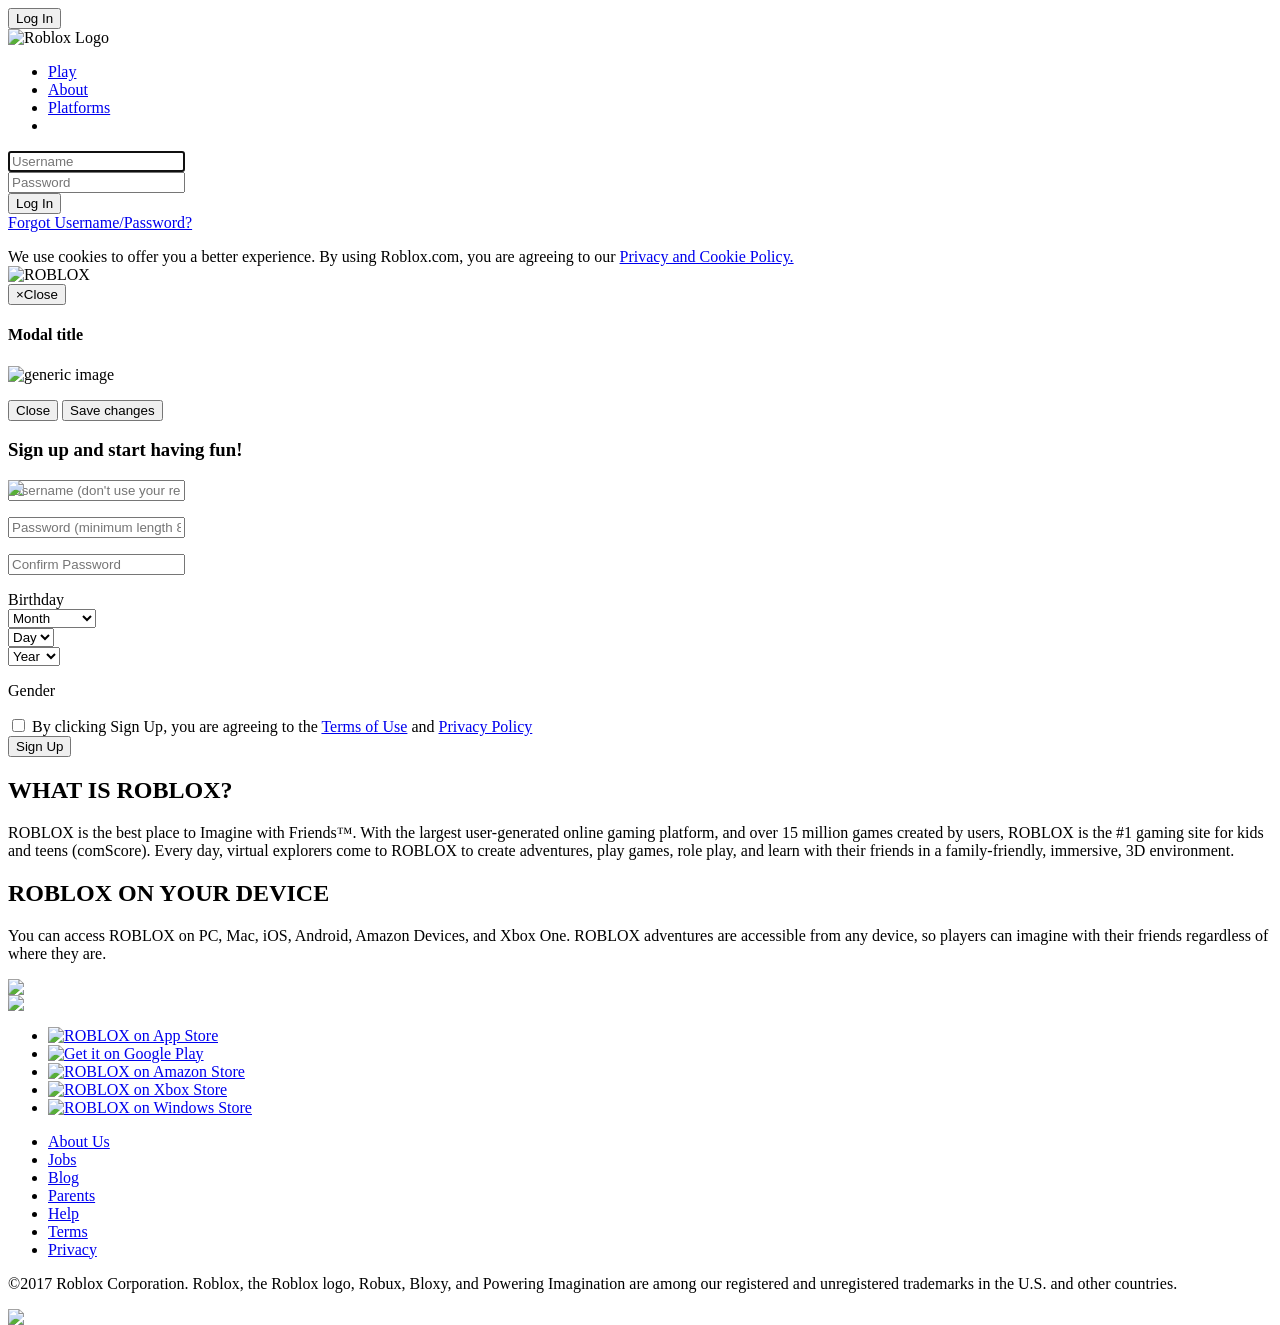
==== index.html @ 27d327cc "Update index.html" ====
<html><!--<![endif]--><head data-machine-id="WEB565"><style type="text/css">@charset "UTF-8";[ng\:cloak],[ng-cloak],[data-ng-cloak],[x-ng-cloak],.ng-cloak,.x-ng-cloak,.ng-hide:not(.ng-hide-animate){display:none !important;}ng\:form{display:block;}.ng-animate-shim{visibility:hidden;}.ng-anchor{position:absolute;}</style>
    <!-- MachineID: WEB565 -->
    <title>Roblox</title>
    <meta http-equiv="X-UA-Compatible" content="IE=edge,requiresActiveX=true">
<meta charset="UTF-8">
<meta name="viewport" content="width=device-width, initial-scale=1">
<meta name="author" content="Roblox Corporation">
<meta name="description" content="Roblox is the world's largest social platform for play. We help power the imaginations of people around the world.">
<meta name="keywords" content="free games, online games, building games, virtual worlds, free mmo, gaming cloud, physics engine">
<meta name="apple-itunes-app" content="app-id=431946152">
<meta name="google-site-verification" content="KjufnQUaDv5nXJogvDMey4G-Kb7ceUVxTdzcMaP9pCY">


<script async="" src="https://sb.scorecardresearch.com/beacon.js"></script><script type="text/javascript" async="" src="https://www.gstatic.com/recaptcha/api2/r20170808164053/recaptcha__en.js"></script><script type="text/javascript" async="" src="https://ssl.google-analytics.com/ga.js"></script><script async="" type="text/javascript" src="https://www.googletagservices.com/tag/js/gpt.js"></script><script type="application/ld+json">
    {
    "@context" : "http://schema.org",
    "@type" : "Organization",
    "name" : "Roblox",
    "url" : "https://www.roblox.com/",
    "logo": "https://images.rbxcdn.com/1870e85fa867567576343eaf76fb841e.png",
    "sameAs" : [
    "https://www.facebook.com/ROBLOX/",
    "https://twitter.com/roblox",
    "https://www.linkedin.com/company/147977",
    "https://www.instagram.com/roblox/",
    "https://www.youtube.com/user/roblox",
    "https://plus.google.com/+roblox",
    "https://www.twitch.tv/roblox"
    ]
    }
</script>    <meta property="og:site_name" content="ROBLOX">
    <meta property="og:title" content="Roblox">
    <meta property="og:type" content="website">
        <meta property="og:url" content="https://www.roblox.com/">
    <meta property="og:description" content="Roblox is the world's largest social platform for play. We help power the imaginations of people around the world.">
            <meta property="og:image" content="https://images.rbxcdn.com/6c27cb9db1779888868bf7d87e6d3709.jpg">
    <meta property="fb:app_id" content="190191627665278">
    <meta name="twitter:card" content="summary_large_image">
    <meta name="twitter:site" content="@ROBLOX">
    <meta name="twitter:title" content="Roblox">
    <meta name="twitter:description" content="Roblox is the world's largest social platform for play. We help power the imaginations of people around the world.">
    <meta name="twitter:creator">
            <meta name="twitter:image1" content="https://images.rbxcdn.com/6c27cb9db1779888868bf7d87e6d3709.jpg">
    <meta name="twitter:app:country" content="US">
    <meta name="twitter:app:name:iphone" content="ROBLOX Mobile">
    <meta name="twitter:app:id:iphone" content="431946152">
    <meta name="twitter:app:url:iphone">
    <meta name="twitter:app:name:ipad" content="ROBLOX Mobile">
    <meta name="twitter:app:id:ipad" content="431946152">
    <meta name="twitter:app:url:ipad">
    <meta name="twitter:app:name:googleplay" content="ROBLOX">
    <meta name="twitter:app:id:googleplay" content="com.roblox.client">
    <meta name="twitter:app:url:googleplay">
    
        <link href="https://images.rbxcdn.com/1387da00c070fd34110985aee87f3155.ico.gzip" rel="icon">
    
    
    <link rel="canonical" href="https://www.roblox.com/">
    
<link rel="stylesheet" href="https://static.rbxcdn.com/css/leanbase___fd89946b82bed626ae6cb7447be0a75f_m.css/fetch">


        
<link rel="stylesheet" href="https://static.rbxcdn.com/css/page___2e7ab0e3d7225c056b26ab715e5c1d32_m.css/fetch">

    <script type="text/javascript" src="//ajax.aspnetcdn.com/ajax/jQuery/jquery-1.11.1.min.js"></script>
<script type="text/javascript">window.jQuery || document.write("<script type='text/javascript' src='/js/jquery/jquery-1.11.1.js'><\/script>")</script>
<script type="text/javascript" src="//ajax.aspnetcdn.com/ajax/jquery.migrate/jquery-migrate-1.2.1.min.js"></script>
<script type="text/javascript">window.jQuery || document.write("<script type='text/javascript' src='/js/jquery/jquery-migrate-1.2.1.js'><\/script>")</script>

    

    
    <script type="text/javascript" src="https://js.rbxcdn.com/bc0dba233015e9c4c6b192aa72228b81.js.gzip"></script>


    
    


    
    <!--[if lt IE 9]>
        <script src="//oss.maxcdn.com/html5shiv/3.7.2/html5shiv.min.js"></script>
        <script src="//oss.maxcdn.com/respond/1.4.2/respond.min.js"></script>
    <![endif]-->
    
    <script type="text/javascript">

        var _gaq = _gaq || [];

                window.GoogleAnalyticsDisableRoblox2 = true;
        _gaq.push(['b._setAccount', 'UA-486632-1']);
        _gaq.push(['b._setCampSourceKey', 'rbx_source']);
        _gaq.push(['b._setCampMediumKey', 'rbx_medium']);
        _gaq.push(['b._setCampContentKey', 'rbx_campaign']);

            _gaq.push(['b._setDomainName', 'roblox.com']);

            _gaq.push(['b._setCustomVar', 1, 'Visitor', 'Anonymous', 2]);
                _gaq.push(['b._setPageGroup', 1, 'RollerCoaster']);
            _gaq.push(['b._trackPageview']);

        _gaq.push(['c._setAccount', 'UA-26810151-2']);
            _gaq.push(['c._setSampleRate', '1']);
                    _gaq.push(['c._setDomainName', 'roblox.com']);
                    _gaq.push(['c._setPageGroup', 1, 'RollerCoaster']);

        (function () {
            var ga = document.createElement('script');
            ga.type = 'text/javascript';
            ga.async = true;
            ga.src = ('https:' == document.location.protocol ? 'https://ssl' : 'http://www') + '.google-analytics.com/ga.js';
            var s = document.getElementsByTagName('script')[0];
            s.parentNode.insertBefore(ga, s);
        })();
    </script>


            <script type="text/javascript">
            if (Roblox && Roblox.EventStream) {
                Roblox.EventStream.Init("//ecsv2.roblox.com/www/e.png",
                    "//ecsv2.roblox.com/www/e.png",
                    "//ecsv2.roblox.com/pe?t=studio",
                    "//ecsv2.roblox.com/pe?t=diagnostic");
            }
        </script>



<script type="text/javascript">
    if (Roblox && Roblox.PageHeartbeatEvent) {
        Roblox.PageHeartbeatEvent.Init([2,8,20,60]);
    }
</script>        <script type="text/javascript">
if (typeof(Roblox) === "undefined") { Roblox = {}; }
Roblox.Endpoints = Roblox.Endpoints || {};
Roblox.Endpoints.Urls = Roblox.Endpoints.Urls || {};
Roblox.Endpoints.Urls['/api/item.ashx'] = 'https://www.roblox.com/api/item.ashx';
Roblox.Endpoints.Urls['/asset/'] = 'https://assetgame.roblox.com/asset/';
Roblox.Endpoints.Urls['/client-status/set'] = 'https://www.roblox.com/client-status/set';
Roblox.Endpoints.Urls['/client-status'] = 'https://www.roblox.com/client-status';
Roblox.Endpoints.Urls['/game/'] = 'https://assetgame.roblox.com/game/';
Roblox.Endpoints.Urls['/game-auth/getauthticket'] = 'https://www.roblox.com/game-auth/getauthticket';
Roblox.Endpoints.Urls['/game/edit.ashx'] = 'https://assetgame.roblox.com/game/edit.ashx';
Roblox.Endpoints.Urls['/game/getauthticket'] = 'https://assetgame.roblox.com/game/getauthticket';
Roblox.Endpoints.Urls['/game/get-hash'] = 'https://assetgame.roblox.com/game/get-hash';
Roblox.Endpoints.Urls['/game/placelauncher.ashx'] = 'https://assetgame.roblox.com/game/placelauncher.ashx';
Roblox.Endpoints.Urls['/game/preloader'] = 'https://assetgame.roblox.com/game/preloader';
Roblox.Endpoints.Urls['/game/report-stats'] = 'https://assetgame.roblox.com/game/report-stats';
Roblox.Endpoints.Urls['/game/report-event'] = 'https://assetgame.roblox.com/game/report-event';
Roblox.Endpoints.Urls['/game/updateprerollcount'] = 'https://assetgame.roblox.com/game/updateprerollcount';
Roblox.Endpoints.Urls['/login/default.aspx'] = 'https://www.roblox.com/login/default.aspx';
Roblox.Endpoints.Urls['/my/avatar'] = 'https://www.roblox.com/my/avatar';
Roblox.Endpoints.Urls['/my/money.aspx'] = 'https://www.roblox.com/my/money.aspx';
Roblox.Endpoints.Urls['/navigation/userdata'] = 'https://www.roblox.com/navigation/userdata';
Roblox.Endpoints.Urls['/chat/chat'] = 'https://www.roblox.com/chat/chat';
Roblox.Endpoints.Urls['/chat/data'] = 'https://www.roblox.com/chat/data';
Roblox.Endpoints.Urls['/presence/users'] = 'https://www.roblox.com/presence/users';
Roblox.Endpoints.Urls['/presence/user'] = 'https://www.roblox.com/presence/user';
Roblox.Endpoints.Urls['/friends/list'] = 'https://www.roblox.com/friends/list';
Roblox.Endpoints.Urls['/navigation/getcount'] = 'https://www.roblox.com/navigation/getCount';
Roblox.Endpoints.Urls['/regex/email'] = 'https://www.roblox.com/regex/email';
Roblox.Endpoints.Urls['/catalog/browse.aspx'] = 'https://www.roblox.com/catalog/browse.aspx';
Roblox.Endpoints.Urls['/catalog/html'] = 'https://search.roblox.com/catalog/html';
Roblox.Endpoints.Urls['/catalog/json'] = 'https://search.roblox.com/catalog/json';
Roblox.Endpoints.Urls['/catalog/contents'] = 'https://search.roblox.com/catalog/contents';
Roblox.Endpoints.Urls['/catalog/lists.aspx'] = 'https://search.roblox.com/catalog/lists.aspx';
Roblox.Endpoints.Urls['/catalog/items'] = 'https://search.roblox.com/catalog/items';
Roblox.Endpoints.Urls['/asset-hash-thumbnail/image'] = 'https://assetgame.roblox.com/asset-hash-thumbnail/image';
Roblox.Endpoints.Urls['/asset-hash-thumbnail/json'] = 'https://assetgame.roblox.com/asset-hash-thumbnail/json';
Roblox.Endpoints.Urls['/asset-thumbnail-3d/json'] = 'https://assetgame.roblox.com/asset-thumbnail-3d/json';
Roblox.Endpoints.Urls['/asset-thumbnail/image'] = 'https://assetgame.roblox.com/asset-thumbnail/image';
Roblox.Endpoints.Urls['/asset-thumbnail/json'] = 'https://assetgame.roblox.com/asset-thumbnail/json';
Roblox.Endpoints.Urls['/asset-thumbnail/url'] = 'https://assetgame.roblox.com/asset-thumbnail/url';
Roblox.Endpoints.Urls['/asset/request-thumbnail-fix'] = 'https://assetgame.roblox.com/asset/request-thumbnail-fix';
Roblox.Endpoints.Urls['/avatar-thumbnail-3d/json'] = 'https://www.roblox.com/avatar-thumbnail-3d/json';
Roblox.Endpoints.Urls['/avatar-thumbnail/image'] = 'https://www.roblox.com/avatar-thumbnail/image';
Roblox.Endpoints.Urls['/avatar-thumbnail/json'] = 'https://www.roblox.com/avatar-thumbnail/json';
Roblox.Endpoints.Urls['/avatar-thumbnails'] = 'https://www.roblox.com/avatar-thumbnails';
Roblox.Endpoints.Urls['/avatar/request-thumbnail-fix'] = 'https://www.roblox.com/avatar/request-thumbnail-fix';
Roblox.Endpoints.Urls['/bust-thumbnail/json'] = 'https://www.roblox.com/bust-thumbnail/json';
Roblox.Endpoints.Urls['/group-thumbnails'] = 'https://www.roblox.com/group-thumbnails';
Roblox.Endpoints.Urls['/groups/getprimarygroupinfo.ashx'] = 'https://www.roblox.com/groups/getprimarygroupinfo.ashx';
Roblox.Endpoints.Urls['/headshot-thumbnail/json'] = 'https://www.roblox.com/headshot-thumbnail/json';
Roblox.Endpoints.Urls['/item-thumbnails'] = 'https://www.roblox.com/item-thumbnails';
Roblox.Endpoints.Urls['/outfit-thumbnail/json'] = 'https://www.roblox.com/outfit-thumbnail/json';
Roblox.Endpoints.Urls['/place-thumbnails'] = 'https://www.roblox.com/place-thumbnails';
Roblox.Endpoints.Urls['/thumbnail/asset/'] = 'https://www.roblox.com/thumbnail/asset/';
Roblox.Endpoints.Urls['/thumbnail/avatar-headshot'] = 'https://www.roblox.com/thumbnail/avatar-headshot';
Roblox.Endpoints.Urls['/thumbnail/avatar-headshots'] = 'https://www.roblox.com/thumbnail/avatar-headshots';
Roblox.Endpoints.Urls['/thumbnail/user-avatar'] = 'https://www.roblox.com/thumbnail/user-avatar';
Roblox.Endpoints.Urls['/thumbnail/resolve-hash'] = 'https://www.roblox.com/thumbnail/resolve-hash';
Roblox.Endpoints.Urls['/thumbnail/place'] = 'https://www.roblox.com/thumbnail/place';
Roblox.Endpoints.Urls['/thumbnail/get-asset-media'] = 'https://www.roblox.com/thumbnail/get-asset-media';
Roblox.Endpoints.Urls['/thumbnail/remove-asset-media'] = 'https://www.roblox.com/thumbnail/remove-asset-media';
Roblox.Endpoints.Urls['/thumbnail/set-asset-media-sort-order'] = 'https://www.roblox.com/thumbnail/set-asset-media-sort-order';
Roblox.Endpoints.Urls['/thumbnail/place-thumbnails'] = 'https://www.roblox.com/thumbnail/place-thumbnails';
Roblox.Endpoints.Urls['/thumbnail/place-thumbnails-partial'] = 'https://www.roblox.com/thumbnail/place-thumbnails-partial';
Roblox.Endpoints.Urls['/thumbnail_holder/g'] = 'https://www.roblox.com/thumbnail_holder/g';
Roblox.Endpoints.Urls['/users/{id}/profile'] = 'https://www.roblox.com/users/{id}/profile';
Roblox.Endpoints.Urls['/service-workers/push-notifications'] = 'https://www.roblox.com/service-workers/push-notifications';
Roblox.Endpoints.Urls['/notification-stream/notification-stream-data'] = 'https://www.roblox.com/notification-stream/notification-stream-data';
Roblox.Endpoints.Urls['/api/friends/acceptfriendrequest'] = 'https://www.roblox.com/api/friends/acceptfriendrequest';
Roblox.Endpoints.Urls['/api/friends/declinefriendrequest'] = 'https://www.roblox.com/api/friends/declinefriendrequest';
Roblox.Endpoints.addCrossDomainOptionsToAllRequests = true;
</script>

    <script type="text/javascript">
if (typeof(Roblox) === "undefined") { Roblox = {}; }
Roblox.Endpoints = Roblox.Endpoints || {};
Roblox.Endpoints.Urls = Roblox.Endpoints.Urls || {};
</script>

    <script>
    Roblox = Roblox || {};
    Roblox.AbuseReportPVMeta = {
        desktopEnabled: false,
        phoneEnabled: false,
        inAppEnabled: false,
        inApp: false
    };
</script>
    
<script src="https://securepubads.g.doubleclick.net/gpt/pubads_impl_142.js" async=""></script></head>
<body id="rbx-body" class="" data-performance-relative-value="0.005" data-internal-page-name="RollerCoaster" data-send-event-percentage="0.01">
<div id="roblox-linkify" data-enabled="true" data-regex="(https?\:\/\/)?(?:www\.)?([a-z0-9\-]{2,}\.)*(((m|de|www|web|api|blog|wiki|help|corp|polls|bloxcon|developer|devforum|forum)\.roblox\.com|robloxlabs\.com)|(www\.shoproblox\.com))((\/[A-Za-z0-9-+&amp;@#\/%?=~_|!:,.;]*)|(\b|\s))" data-regex-flags="gm" data-as-http-regex="((wiki|[^.]help|corp|polls|bloxcon|developer|devforum)\.roblox\.com|robloxlabs\.com)"></div>

<div id="image-retry-data" data-image-retry-max-times="10" data-image-retry-timer="1500" data-ga-logging-percent="10">
</div>
<div id="http-retry-data" data-http-retry-max-timeout="0" data-http-retry-base-timeout="0" data-http-retry-max-times="5">
</div>
        <div id="TosAgreementInfo" data-terms-check-needed="False">
        </div>



<style type="text/css">
    #RollerContainer {
        background-image: url('https://images.rbxcdn.com/e942d5c326e104bddf1d2c8ce3e0e9a7.png');
        background-repeat: no-repeat;
        background-size: cover;
    }
</style>

<div class="navbar navbar-landing navbar-fixed-top" role="navigation">
    <div class="container">
        <div class="row">
            <div class="navbar-header col-md-6">
                <button type="button" class="navbar-toggle" data-toggle="collapse" data-target="#LandingNavbar">
                    Log In
                </button>
                <div class="navbar-brand hidden-xs">
                    <img alt="Roblox Logo" class="robloxLogo" src="https://images.rbxcdn.com/13b5bfbebee2d722a1f0d2af181ac561.png">
                </div>
                <ul id="TopLeftNavLinks" class="nav navbar-nav">
                    <li id="PlayLink" class="pull-left"><a href="#RollerContainer" onclick="return scrollTo(1, '#RollerContainer');">Play</a></li>
                    <li id="AboutLink" class="pull-left"><a href="#WhatsRobloxContainer" onclick="return scrollTo(2, '#WhatsRobloxContainer');">About</a></li>
                    <li id="PlatformLink" class="pull-left"><a href="#RobloxDeviceText" onclick="return scrollTo(3, '#RobloxDeviceText');">Platforms</a></li>
                    <li id="magic-line" style="left: 41px; width: 61px;"></li>
                </ul>
            </div>
            

<div class="collapse navbar-collapse col-sm-6 ng-scope" id="LandingNavbar" ng-modules="roblox.formEvents">
    <form name="loginForm" action="https://www.roblox.com/newlogin" id="LogInForm" class="navbar-form form-inline navbar-right ng-pristine ng-valid" method="post" role="form" rbx-form-context="" context="RollerCoaster" novalidate="">
        <div class="form-group has-error" id="LoginUsernameParent">
            <input id="LoginUsername" type="text" placeholder="Username" class="form-control" name="username" rbx-form-interaction="" autofocus="autofocus">
        </div>
        <div class="form-group has-error" id="LoginPasswordParent">
            <input id="LoginPassword" type="password" placeholder="Password" class="form-control" name="password" rbx-form-interaction="">
        </div>
        <div class="form-group">
            <input type="submit" id="LoginButton" class="form-control" value="Log In" rbx-form-interaction="" name="submitLogin">
        </div>
        <a id="HeaderForgotPassword" class="navbar-link" href="https://www.roblox.com/login/forgotPasswordOrUsername/">Forgot Username/Password?</a>
        <input id="ReturnUrl" name="ReturnUrl" type="hidden" value="" autocomplete="off">
    </form>
</div>
        </div>
    </div>
</div>

<div class="container-fluid">
    <div class="alert-container alert-cookie-notice-container">
        <div class="alert-cookie-notice" data-cookie-notice-timeout="20000">
            We use cookies to offer you a better experience. By using Roblox.com, you are agreeing to our <a href="/info/privacy">Privacy and Cookie Policy.</a>
            <span class="icon-close-white cookie-law-notice-dismiss"></span>
        </div>
    </div>

    <!-- Roller Coaster-->
    <section class="row full-height-section" id="RollerContainer">
        <div class="col-md-12 inner-full-height-section" id="InnerRollerContainer">
            <div id="MainCenterContainer" class="row">
                <div class="col-xs-12 col-md-6">
                    <div id="MainLogo" class="text-right">
                        <div id="LogoAndSlogan" class="text-center">
                            <img id="MainLogoImage" title="ROBLOX" class="center-block img-responsive" src="https://images.rbxcdn.com/002d30eaf7df652d7711f8030066ed9a.svg.gzip">
                            <div class="clearfix"></div>
                        </div>
                    </div>
                </div>

                

<!-- Modal -->
<div id="BootstrapConfirmationModal" data-modal-handle="bootstrap-confirmation" class="modal fade" tabindex="-1" role="dialog" aria-labelledby="myModalLabel" aria-hidden="true">
    <div class="modal-dialog">
        <div class="modal-content">
            <div class="modal-header">
                <button type="button" id="roblox-close-btn" class="close" data-dismiss="modal"><span aria-hidden="true">×</span><span class="sr-only">Close</span></button>
                <h4 class="modal-title">Modal title</h4>
            </div>
            <div class="modal-body">
                <div class="ImageContainer roblox-item-image" data-image-size="small" data-no-overlays="" data-no-click="">
                    <img class="GenericModalImage" alt="generic image">
                </div>
                <p class="modal-body-text"></p>
                <p id="roblox-captcha-error" class="text-center text-danger"></p>
            </div>
            <div class="modal-footer">
                <button type="button" id="roblox-decline-btn" class="btn btn-default" data-dismiss="modal">Close</button>
                <button type="button" id="roblox-confirm-btn" class="btn btn-primary">Save changes</button>
            </div>
        </div><!-- /.modal-content -->
    </div><!-- /.modal-dialog -->
</div>

<script type="text/javascript">
    Roblox = Roblox || {};
    Roblox.Resources = Roblox.Resources || {};

    //<sl:translate>
    Roblox.Resources.GenericConfirmation = {
        yes: "Yes",
        No: "No",
        Confirm: "Confirm",
        Cancel: "Cancel"
    };
    //</sl:translate>
</script>

                <div class="clearfix visible-sm"></div>
                <div class="col-xs-12 col-md-6">
                    <div id="SignUpFormContainer" data-return-url="">
                        
<div data-parent-url="" data-is-from-studio="false" data-is-facebook-button-shown="false">
    <div class="rbx-login-partial-legacy">
            <h3 class="text-center signup-header">Sign up and start having fun!</h3>
    <script src="https://www.google.com/recaptcha/api.js?render=explicit" async="" defer=""></script>


<style type="text/css">
    .male {
        background-image: url('https://images.rbxcdn.com/856241927a2ac609e3033feada3ef9f9.png');
        background-repeat: no-repeat;
    }
    .female {
        background-image: url('https://images.rbxcdn.com/a0afd0556163477e1023c5aa55d1b9f6.png');
        background-repeat: no-repeat;
    }
</style>


<div class="signup-or-log-in new-username-pwd-rule ng-scope" ng-modules="robloxApp, Signup" ng-controller="SignupController" data-metadata-params="{&quot;isEligibleForHideAdsAbTest&quot;:&quot;False&quot;}">
    

    <div class="signup-container ng-scope" ng-controller="SignupController">
        <div class="signup-input-area ng-invalid ng-invalid-validusername ng-dirty ng-valid-parse ng-invalid-password ng-valid-birthday ng-invalid-match" ng-form="" name="signupForm" rbx-form-context="" context="RollerCoaster">
         

<img src="/timg/rbx" style="position: absolute">
<div class="form-group" ng-class="{'has-error' : (badSubmit || signupForm.username.$dirty) &amp;&amp; signupForm.username.$invalid, 'has-success': (signupForm.username.$dirty &amp;&amp; signupForm.username.$valid) }">
    <input id="signup-username" ng-trim="false" ng-change="onChange()" name="username" class="form-control input-field ng-pristine ng-untouched ng-invalid ng-invalid-validusername ng-empty" type="text" tabindex="1" rbx-valid-username="" rbx-form-interaction="" send-input-value="true" rbx-form-validation="" placeholder="Username (don't use your real name)" ng-model="signup.username" ng-disabled="false &amp;&amp; disableFieldBirthdateInvalid()">
    <p id="signup-usernameInputValidation" class="form-control-label input-validation text-error ng-binding" ng-bind="(badSubmit || signupForm.username.$dirty) ? signupForm.username.$validationMessage : ''"></p>
</div>
<div class="form-group" ng-class="{'has-error' : (badSubmit || signupForm.password.$dirty) &amp;&amp; signupForm.password.$invalid, 'has-success': (signupForm.password.$dirty &amp;&amp; signupForm.password.$valid) }">
    <input id="signup-password" ng-trim="false" name="password" class="form-control input-field ng-pristine ng-untouched ng-empty ng-invalid ng-invalid-password" type="password" tabindex="2" rbx-valid-password="" rbx-form-interaction="" rbx-form-validation="" rbx-form-validation-redact-input="" placeholder="Password (minimum length 8)" ng-model="signup.password" ng-disabled="false &amp;&amp; disableFieldBirthdateInvalid()">
    <p id="signup-passwordInputValidation" class="form-control-label input-validation text-error ng-binding" ng-bind="(badSubmit || signupForm.password.$dirty) ? signupForm.password.$validationMessage : ''"></p>
</div>
<div class="form-group" ng-class="{'has-error' : (badSubmit || signupForm.passwordConfirm.$dirty) &amp;&amp; signupForm.passwordConfirm.$invalid, 'has-success': (signupForm.passwordConfirm.$dirty &amp;&amp; signupForm.passwordConfirm.$valid) }">
    <input id="signup-password-confirm" ng-trim="false" name="passwordConfirm" class="form-control input-field ng-pristine ng-untouched ng-isolate-scope ng-empty ng-invalid ng-invalid-match" match="signup.password" rbx-valid-password-confirm="" rbx-form-interaction="" rbx-form-validation="" rbx-form-validation-redact-input="" type="password" tabindex="3" placeholder="Confirm Password" ng-model="signup.passwordConfirm" ng-disabled="false &amp;&amp; disableFieldBirthdateInvalid()">
    <p id="signup-passwordConfirmInputValidation" class="form-control-label input-validation text-error ng-binding" ng-bind="(badSubmit || signupForm.passwordConfirm.$dirty) ? signupForm.passwordConfirm.$validationMessage : ''"></p>
</div>
    <div class="birthday-container">
        <div class="form-group" ng-class="{'has-error' : isBirthdayInvalid(), 
                                                    'has-success' : isBirthdayFormDirty()
                                                                    &amp;&amp; !isBirthdayInvalid() }">
            <div class="form-control fake-input-lg">
                <label class="birthday-label">Birthday</label>
                <div class="rbx-select-group month">
                    <select class="input-field rbx-select ng-untouched ng-valid ng-empty ng-dirty ng-valid-parse ng-valid-birthday" id="MonthDropdown" tabindex="4" rbx-valid-birthday="" rbx-form-interaction="" rbx-form-validation="" name="birthdayMonth" ng-model="signup.birthdayMonth">
                        <option value="" disabled="" selected="selected">Month</option>
                        <option value="Jan">January</option>
                        <option value="Feb">February</option>
                        <option value="Mar">March</option>
                        <option value="Apr">April</option>
                        <option value="May">May</option>
                        <option value="Jun">June</option>
                        <option value="Jul">July</option>
                        <option value="Aug">August</option>
                        <option value="Sep">September</option>
                        <option value="Oct">October</option>
                        <option value="Nov">November</option>
                        <option value="Dec">December</option>
                    </select>
                </div>
                <div class="rbx-select-group day">
                    <select class="input-field rbx-select ng-untouched ng-valid ng-empty ng-dirty ng-valid-parse ng-valid-birthday" id="DayDropdown" tabindex="5" rbx-valid-birthday="" rbx-form-interaction="" rbx-form-validation="" name="birthdayDay" ng-model="signup.birthdayDay">
                        <option value="" disabled="" selected="selected">Day</option>
                            <option value="1">



                                    01
                                </option>
                            <option value="2">



                                    02
                                </option>
                            <option value="3">



                                    03
                                </option>
                            <option value="4">



                                    04
                                </option>
                            <option value="5">



                                    05
                                </option>
                            <option value="6">



                                    06
                                </option>
                            <option value="7">



                                    07
                                </option>
                            <option value="8">



                                    08
                                </option>
                            <option value="9">



                                    09
                                </option>
                            <option value="10">



                                    10
                                </option>
                            <option value="11">



                                    11
                                </option>
                            <option value="12">



                                    12
                                </option>
                            <option value="13">



                                    13
                                </option>
                            <option value="14">



                                    14
                                </option>
                            <option value="15">



                                    15
                                </option>
                            <option value="16">



                                    16
                                </option>
                            <option value="17">



                                    17
                                </option>
                            <option value="18">



                                    18
                                </option>
                            <option value="19">



                                    19
                                </option>
                            <option value="20">



                                    20
                                </option>
                            <option value="21">



                                    21
                                </option>
                            <option value="22">



                                    22
                                </option>
                            <option value="23">



                                    23
                                </option>
                            <option value="24">



                                    24
                                </option>
                            <option value="25">



                                    25
                                </option>
                            <option value="26">



                                    26
                                </option>
                            <option value="27">



                                    27
                                </option>
                            <option value="28">



                                    28
                                </option>
                            <option value="29">



                                    29
                                </option>
                            <!-- ngIf: isValidBirthday(30,true) -->
                            <!-- ngIf: isValidBirthday(31,true) -->
                        </select>
                    </div>
                    <div class="rbx-select-group year">
                        <select class="input-field rbx-select ng-untouched ng-valid ng-empty ng-dirty ng-valid-parse ng-valid-birthday" id="YearDropdown" rbx-valid-birthday="" rbx-form-interaction="" rbx-form-validation="" tabindex="6" name="birthdayYear" ng-model="signup.birthdayYear">
                            <option value="" disabled="" selected="selected">Year</option>
                                <option value="2017">2017</option>
                                <option value="2016">2016</option>
                                <option value="2015">2015</option>
                                <option value="2014">2014</option>
                                <option value="2013">2013</option>
                                <option value="2012">2012</option>
                                <option value="2011">2011</option>
                                <option value="2010">2010</option>
                                <option value="2009">2009</option>
                                <option value="2008">2008</option>
                                <option value="2007">2007</option>
                                <option value="2006">2006</option>
                                <option value="2005">2005</option>
                                <option value="2004">2004</option>
                                <option value="2003">2003</option>
                                <option value="2002">2002</option>
                                <option value="2001">2001</option>
                                <option value="2000">2000</option>
                                <option value="1999">1999</option>
                                <option value="1998">1998</option>
                                <option value="1997">1997</option>
                                <option value="1996">1996</option>
                                <option value="1995">1995</option>
                                <option value="1994">1994</option>
                                <option value="1993">1993</option>
                                <option value="1992">1992</option>
                                <option value="1991">1991</option>
                                <option value="1990">1990</option>
                                <option value="1989">1989</option>
                                <option value="1988">1988</option>
                                <option value="1987">1987</option>
                                <option value="1986">1986</option>
                                <option value="1985">1985</option>
                                <option value="1984">1984</option>
                                <option value="1983">1983</option>
                                <option value="1982">1982</option>
                                <option value="1981">1981</option>
                                <option value="1980">1980</option>
                                <option value="1979">1979</option>
                                <option value="1978">1978</option>
                                <option value="1977">1977</option>
                                <option value="1976">1976</option>
                                <option value="1975">1975</option>
                                <option value="1974">1974</option>
                                <option value="1973">1973</option>
                                <option value="1972">1972</option>
                                <option value="1971">1971</option>
                                <option value="1970">1970</option>
                                <option value="1969">1969</option>
                                <option value="1968">1968</option>
                                <option value="1967">1967</option>
                                <option value="1966">1966</option>
                                <option value="1965">1965</option>
                                <option value="1964">1964</option>
                                <option value="1963">1963</option>
                                <option value="1962">1962</option>
                                <option value="1961">1961</option>
                                <option value="1960">1960</option>
                                <option value="1959">1959</option>
                                <option value="1958">1958</option>
                                <option value="1957">1957</option>
                                <option value="1956">1956</option>
                                <option value="1955">1955</option>
                                <option value="1954">1954</option>
                                <option value="1953">1953</option>
                                <option value="1952">1952</option>
                                <option value="1951">1951</option>
                                <option value="1950">1950</option>
                                <option value="1949">1949</option>
                                <option value="1948">1948</option>
                                <option value="1947">1947</option>
                                <option value="1946">1946</option>
                                <option value="1945">1945</option>
                                <option value="1944">1944</option>
                                <option value="1943">1943</option>
                                <option value="1942">1942</option>
                                <option value="1941">1941</option>
                                <option value="1940">1940</option>
                                <option value="1939">1939</option>
                                <option value="1938">1938</option>
                                <option value="1937">1937</option>
                                <option value="1936">1936</option>
                                <option value="1935">1935</option>
                                <option value="1934">1934</option>
                                <option value="1933">1933</option>
                                <option value="1932">1932</option>
                                <option value="1931">1931</option>
                                <option value="1930">1930</option>
                                <option value="1929">1929</option>
                                <option value="1928">1928</option>
                                <option value="1927">1927</option>
                                <option value="1926">1926</option>
                                <option value="1925">1925</option>
                                <option value="1924">1924</option>
                                <option value="1923">1923</option>
                                <option value="1922">1922</option>
                                <option value="1921">1921</option>
                                <option value="1920">1920</option>
                                <option value="1919">1919</option>
                                <option value="1918">1918</option>
                        </select>
                    </div>
                </div>
                <p id="signup-BirthdayInputValidation" class="form-control-label input-validation text-error ng-binding" ng-bind="isBirthdayInvalid() ? 'Invalid birthday' : ''"></p>
            </div>

    </div>
<div class="gender-container">
    <div class="form-group" ng-class="{'has-error' : (badSubmit &amp;&amp; !(signup.gender == 2 || signup.gender == 3)), 'has-success': signup.gender == 2 || signup.gender == 3 }">
        <div class="form-control fake-input-lg" ng-disabled="false &amp;&amp; disableFieldBirthdateInvalid()">
            <label>Gender</label>
            <div id="FemaleButton" class="gender-circle" tabindex="7" rbx-form-interaction="" name="genderFemale" ng-class="{ 'selected-gender': signup.gender == 3 }" ng-click="setGender($event, 3, false)" ng-keypress="setGender($event, 3, false)">
                <div class="cover-sprite gender female"></div>
            </div>
            <div id="MaleButton" class="gender-circle" tabindex="8" rbx-form-interaction="" name="genderMale" ng-class="{ 'selected-gender': signup.gender == 2 }" ng-click="setGender($event, 2, false)" ng-keypress="setGender($event, 2, false)">
                <div class="cover-sprite gender male"></div>
            </div>
        </div>
        <p id="signup-GenderInputValidation" class="form-control-label input-validation text-error ng-binding" ng-bind="(badSubmit &amp;&amp; !(signup.gender == 2 || signup.gender == 3)) ? 'Gender is required' : ''"></p>
    </div>
</div>
<div class="legal-text-container">
    <div class="checkbox">
        <input id="agreeTermsPrivacy" tabindex="9" ng-model="signup.agreeTermsPrivacy" type="checkbox" ng-disabled="false &amp;&amp; disableFieldBirthdateInvalid()" class="ng-pristine ng-untouched ng-valid ng-empty">
        <label for="agreeTermsPrivacy" id="agreeTermsPrivacyLabel"> By clicking <span class="font-bold">Sign Up</span>, you are agreeing to the <a href="https://www.roblox.com/info/terms" target="_blank">Terms of Use</a> and <a href="https://www.roblox.com/info/privacy" target="_blank">Privacy Policy</a></label>
    </div>
</div>
<p id="signup-agreeTermsPrivacyInputValidation" class="form-control-label input-validation text-error agree-terms-error ng-binding ng-hide" ng-show="badSubmit &amp;&amp; !signup.agreeTermsPrivacy" ng-bind="(badSubmit &amp;&amp; !signup.agreeTermsPrivacy) ? 'Please agree to our Terms of Use and Privacy Policy' : ''"></p>
            
            
            <div captcha="" captcha-model="captchaSetting" captcha-type="captchaSetting.captchaType" on-captcha-success="captchaSetting.successCb" on-captcha-error="captchaSetting.errorCb" on-captcha-response="captchaSetting.responseCb"><div id="captcha-container" ng-show="captchaElem.isVisible" class="ng-hide"></div></div>

            <button id="signup-button" type="button" tabindex="10" class="btn-primary-md signup-submit-button" rbx-form-interaction="" name="signupSubmit" ng-disabled="isSubmitting" ng-show="isSectionShown" data-signup-api-url="https://api.roblox.com/signup/v1" ng-click="submitSignup()" ng-keypress="submitSignup()">Sign Up
            </button>
            <noscript>
                &lt;div class="text-danger"&gt;
                    &lt;strong&gt;JavaScript is required to submit this form.&lt;/strong&gt;
                &lt;/div&gt;
            </noscript>
            <div id="GeneralErrorText" class="input-validation-large alert-warning font-bold ng-binding ng-hide" ng-show="signupForm.$generalError" ng-bind="signupForm.$generalErrorText" ng-click="signupForm.$generalError=false"></div>
        </div>
    </div>
</div>

<script type="text/javascript">
    var Roblox = Roblox || {};
    $(function () {
        var captcha = Roblox.Captcha;
        //set captcha values
        captcha.setInvisibleMode("true" == "true" ? true : false);
        captcha.setSiteKey("6LcpwSQUAAAAAPN5nICO6tHekrkrSIYvsl9jAPW4");
        var types = ["Signup"];
        captcha.setMultipleEndpoints(types, "https://api.roblox.com/captcha/validate/signup");
    });
</script>
    </div>
</div>

                    </div>
                </div>
            </div>

        </div>

    </section>

    <!-- What is Roblox -->
    <section class="row full-height-section" id="WhatsRobloxContainer">

        <div class="col-md-12 inner-full-height-section">

            <div class="row whats-roblox-container" id="InnerWhatsRobloxContainer1">
                <div id="WhatIsRobloxTextBg" class="col-sm-5 col-sm-offset-6 col-xs-8 col-xs-offset-2">
                    <h1 class="text-center">WHAT IS ROBLOX?</h1>
                        <p class="lead text-justify">
                            ROBLOX is the best place to Imagine with Friends™. With the largest user-generated online gaming platform, and over 15 million games created by users, ROBLOX is the #1 gaming site for kids and teens (comScore). Every day, virtual explorers come to ROBLOX to create adventures, play games, role play, and learn with their friends in a family-friendly, immersive, 3D environment.
                        </p>
                </div>
            </div>

            <div class="row" id="InnerWhatsRobloxContainer2">
                <div id="GameImage1" class="col-sm-4 col-xs-12 game-image game-image-1"></div>
                <div id="GameImage2" class="hidden-xs col-sm-4 game-image game-image-2"></div>
                <div id="GameImage3" class="col-sm-4 hidden-xs game-image game-image-3"></div>
            </div>

        </div>
    </section>
    <div class="clearfix"></div>

    <!-- Roblox on your device -->
    <section id="DeviceSection">
        <div class="row" id="RobloxDeviceText">
            <div class="col-md-6 col-md-offset-3 text-center">
                <h2>ROBLOX ON YOUR DEVICE</h2>
                    <p class="lead center-block">
                        You can access ROBLOX on PC, Mac, iOS, Android, Amazon Devices, and Xbox One. ROBLOX adventures are accessible from any device, so players can imagine with their friends regardless of where they are.
                    </p>
            </div>
        </div>

        <div class="row" id="DeviceImageContainer">
            <div class="col-md-12">
                <div class="row text-center">
                    <div class="hidden-lg devices-container-small">
                        <div class="devices-img devices-img-small">
                            <img id="ComputerImgSmall" class="center-block img-responsive ComputerImg src-replaced" data-delaysrc="https://images.rbxcdn.com/004c8042d0d59f40b4779c16636da58b.png" src="https://images.rbxcdn.com/004c8042d0d59f40b4779c16636da58b.png">
                        </div>
                    </div>
                    <div class="visible-lg-block devices-container-large">
                        <div class="devices-img devices-img-large">
                            <img class="center-block img-responsive ComputerImg src-replaced" data-delaysrc="https://images.rbxcdn.com/c289947cbd1e64dd74edf06d49521778.png" src="https://images.rbxcdn.com/c289947cbd1e64dd74edf06d49521778.png">
                        </div>
                    </div>
                </div>
            </div>
        </div>
        <ul id="AppStoreContainer" class="row text-center app-store-container row-five">
            <li>
                <a href="https://itunes.apple.com/us/app/roblox-mobile/id431946152" target="_blank" class="app-store-link-apple">
                    <img class="app-store-logo src-replaced" data-delaysrc="https://images.rbxcdn.com/9819a104fc46fb90d183387ba81065a0.png" title="ROBLOX on App Store" src="https://images.rbxcdn.com/9819a104fc46fb90d183387ba81065a0.png">
                </a>
            </li>
            <li>
                <a href="https://play.google.com/store/apps/details?id=com.roblox.client&amp;hl=en&amp;utm_source=global_co&amp;utm_medium=prtnr&amp;utm_content=Mar2515&amp;utm_campaign=PartBadge&amp;pcampaignid=MKT-Other-global-all-co-prtnr-py-PartBadge-Mar2515-1" target="_blank" class="app-store-link-android">
                    <img class="app-store-logo android src-replaced" data-delaysrc="https://images.rbxcdn.com/c3f1d2562c735775d7fa2fc3ddb0dfdd.png" title="Get it on Google Play" alt="Get it on Google Play" src="https://images.rbxcdn.com/c3f1d2562c735775d7fa2fc3ddb0dfdd.png">
                </a>
            </li>
            <li>
                <a href="http://amzn.com/B00NUF4YOA" target="_blank" class="app-store-link-amazon">
                    <img class="app-store-logo src-replaced" data-delaysrc="https://images.rbxcdn.com/29d56f5d7a8c1d6d4a267b28134e221d.png" title="ROBLOX on Amazon Store" src="https://images.rbxcdn.com/29d56f5d7a8c1d6d4a267b28134e221d.png">
                </a>
            </li>
            <li>
                <a href="http://store.xbox.com/en-US/Xbox-One/Games/ROBLOX/c79323fd-00f8-462a-a97a-39a0eb61791e" target="_blank" class="app-store-link-xbox">
                    <img class="app-store-logo src-replaced" data-delaysrc="https://images.rbxcdn.com/cfbff08ccdfe3e51898dfecf5635dc2a.png" title="ROBLOX on Xbox Store" src="https://images.rbxcdn.com/cfbff08ccdfe3e51898dfecf5635dc2a.png">
                </a>
            </li>
                <li>
                    <a href="https://www.microsoft.com/en-us/store/games/roblox/9nblgggzm6wm" target="_blank" class="app-store-link-windows10">
                        <img class="app-store-logo src-replaced" data-delaysrc="https://images.rbxcdn.com/6e6e44a25ac2fc28a678880c2fec24a9.png" title="ROBLOX on Windows Store" src="https://images.rbxcdn.com/6e6e44a25ac2fc28a678880c2fec24a9.png">
                    </a>

                </li>
        </ul>
    </section>

<footer class="container-footer">
    <div class="footer">
        <ul class="row footer-links">
                <li class="col-4 col-xs-1 footer-link">
                    <a href="http://corp.roblox.com" class="text-footer-nav roblox-interstitial" target="_blank">
                        About Us
                    </a>
                </li>
                <li class="col-4 col-xs-1 footer-link">
                    <a href="https://corp.roblox.com/careers/" class="text-footer-nav roblox-interstitial" target="_blank">
                        Jobs
                    </a>
                </li>
            <li class="col-4 col-xs-1 footer-link">
                <a href="https://blog.roblox.com" class="text-footer-nav" target="_blank">
                    Blog
                </a>
            </li>
            <li class="col-4 col-xs-1 footer-link">
                <a href="http://corp.roblox.com/parents" class="text-footer-nav roblox-interstitial" target="_blank">
                    Parents
                </a>
            </li>
            <li class="col-4 col-xs-1 footer-link">
                <a href="http://en.help.roblox.com/" class="text-footer-nav roblox-interstitial" target="_blank">
                    Help
                </a>
            </li>
            <li class="col-4 col-xs-1 footer-link">
                <a href="https://www.roblox.com/info/terms" class="text-footer-nav" target="_blank">
                    Terms
                </a>
            </li>
            <li class="col-4 col-xs-1 footer-link">
                <a href="https://www.roblox.com/info/privacy" class="text-footer-nav privacy" target="_blank">
                    Privacy
                </a>
            </li>
        </ul>
        <!-- NOTE: "ROBLOX Corporation" is a healthcheck; be careful when updating! -->
        <p class="text-footer footer-note">
            ©2017 Roblox Corporation. Roblox, the Roblox logo, Robux, Bloxy, and Powering Imagination are among our registered and unregistered trademarks in the U.S. and other countries.
        </p>
    </div>
</footer>


</div>
 

<img src="/timg/rbx" style="position: absolute">


<script type="application/ld+json">
    {
    "@context" : "http://schema.org",
    "@type" : "Organization",
    "name" : "Roblox",
    "url" : "https://www.roblox.com/",
    "logo": "https://images.rbxcdn.com/1870e85fa867567576343eaf76fb841e.png",
    "sameAs" : [
    "https://www.facebook.com/ROBLOX/",
    "https://twitter.com/roblox",
    "https://www.linkedin.com/company/147977",
    "https://www.instagram.com/roblox/",
    "https://www.youtube.com/user/roblox",
    "https://plus.google.com/+roblox",
    "https://www.twitch.tv/roblox"
    ]
    }
</script>



<script type="text/javascript" src="https://js.rbxcdn.com/9bd7ec41e5385aa18f9df12c26e43a40.js.gzip"></script>



<script type="text/javascript" src="https://js.rbxcdn.com/90193689951692f928d3ef0544ff1f19.js.gzip"></script>
    <div ng-modules="baseTemplateApp" class="ng-scope">
        <script type="text/javascript" src="https://js.rbxcdn.com/f28886313a014a0309b9117845ace0d3.js.gzip"></script>
    </div>
    <div ng-modules="pageTemplateApp" class="ng-scope">
        <!-- Template bundle: page -->
<script type="text/javascript">
"use strict"; angular.module("pageTemplateApp", []).run(['$templateCache', function($templateCache) { 

 }]);
</script>

    </div>



<script type="text/javascript">Roblox.config.externalResources = [];Roblox.config.paths['Pages.Catalog'] = 'https://js.rbxcdn.com/8d6821a4eed971155a4829a1e43336f4.js.gzip';Roblox.config.paths['Pages.CatalogShared'] = 'https://js.rbxcdn.com/5c0ac85bd60f40a577bfff7e323e3690.js.gzip';Roblox.config.paths['Widgets.AvatarImage'] = 'https://js.rbxcdn.com/823c7d686e6b3d8321275740fe498f9d.js.gzip';Roblox.config.paths['Widgets.DropdownMenu'] = 'https://js.rbxcdn.com/5cf0eb71249768c86649bbf0c98591b0.js.gzip';Roblox.config.paths['Widgets.GroupImage'] = 'https://js.rbxcdn.com/556af22c86bce192fb12defcd4d2121c.js.gzip';Roblox.config.paths['Widgets.HierarchicalDropdown'] = 'https://js.rbxcdn.com/7689b2fd3f7467640cda2d19e5968409.js.gzip';Roblox.config.paths['Widgets.ItemImage'] = 'https://js.rbxcdn.com/c2aa2fcc2b1e8ec82e1bacfdb9dfffea.js.gzip';Roblox.config.paths['Widgets.PlaceImage'] = 'https://js.rbxcdn.com/52ff803e77bb661839e8b2c93bb5ba27.js.gzip';Roblox.config.paths['Widgets.SurveyModal'] = 'https://js.rbxcdn.com/56ad7af86ee4f8bc82af94269ed50148.js.gzip';</script>


<script>
    Roblox.XsrfToken.setToken('1TPFcmNkYLkt');
</script>

    <script>
        $(function () {
            Roblox.DeveloperConsoleWarning.showWarning();
        });
    </script>
    <script type="text/javascript">
        $(function () {
            Roblox.JSErrorTracker.initialize({ 'suppressConsoleError': true});
        });
    </script>


<script type="text/javascript">
    $(function(){
        function trackReturns() {
            function dayDiff(d1, d2) {
                return Math.floor((d1-d2)/86400000);
            }
            if (!localStorage) {
                return false;
            }

            var cookieName = 'RBXReturn';
            var cookieOptions = {expires:9001};
            var cookieStr = localStorage.getItem(cookieName) || "";
            var cookie = {};

            try {
                cookie = JSON.parse(cookieStr);
            } catch (ex) {
                // busted cookie string from old previous version of the code
            }

            try {
                if (typeof cookie.ts === "undefined" || isNaN(new Date(cookie.ts))) {
                    localStorage.setItem(cookieName, JSON.stringify({ ts: new Date().toDateString() }));
                    return false;
                }
            } catch (ex) {
                return false;
            }

            var daysSinceFirstVisit = dayDiff(new Date(), new Date(cookie.ts));
            if (daysSinceFirstVisit == 1 && typeof cookie.odr === "undefined") {
                RobloxEventManager.triggerEvent('rbx_evt_odr', {});
                cookie.odr = 1;
            }
            if (daysSinceFirstVisit >= 1 && daysSinceFirstVisit <= 7 && typeof cookie.sdr === "undefined") {
                RobloxEventManager.triggerEvent('rbx_evt_sdr', {});
                cookie.sdr = 1;
            }
            try {
                localStorage.setItem(cookieName, JSON.stringify(cookie));
            } catch (ex) {
                return false;
            }
        }

        GoogleListener.init();


    
        RobloxEventManager.initialize(true);
        RobloxEventManager.triggerEvent('rbx_evt_pageview');
        trackReturns();
        

    
        RobloxEventManager._idleInterval = 450000;
        RobloxEventManager.registerCookieStoreEvent('rbx_evt_initial_install_start');
        RobloxEventManager.registerCookieStoreEvent('rbx_evt_ftp');
        RobloxEventManager.registerCookieStoreEvent('rbx_evt_initial_install_success');
        RobloxEventManager.registerCookieStoreEvent('rbx_evt_fmp');
        RobloxEventManager.startMonitor();
        

    });

</script>





<script type="text/javascript">
    var Roblox = Roblox || {};
    Roblox.UpsellAdModal = Roblox.UpsellAdModal || {};

    Roblox.UpsellAdModal.Resources = {
        //<sl:translate>
        title: "Remove Ads Like This",
        body: "Builders Club members do not see external ads like these.",
        accept: "Upgrade Now",
        decline: "No, thanks"
        //</sl:translate>
    };
</script>


<script type="text/javascript" src="https://js.rbxcdn.com/09ef1dc07b561625662586b423ebdacb.js.gzip"></script>

    <script>
        var _comscore = _comscore || [];
        _comscore.push({ c1: "2", c2: "6035605", c3: "", c4: "", c15: "" });

        (function() {
            var s = document.createElement("script"), el = document.getElementsByTagName("script")[0];
            s.async = true;
            s.src = (document.location.protocol == "https:" ? "https://sb" : "http://b") + ".scorecardresearch.com/beacon.js";
            el.parentNode.insertBefore(s, el);
        })();
    </script>
    <noscript>
        &lt;img src="http://b.scorecardresearch.com/p?c1=2&amp;c2=&amp;c3=&amp;c4=&amp;c5=&amp;c6=&amp;c15=&amp;cv=2.0&amp;cj=1"/&gt;
    </noscript>

<div id="sCLExtInstalled" data-version="3.9" style="display: none;">1</div></body></html>
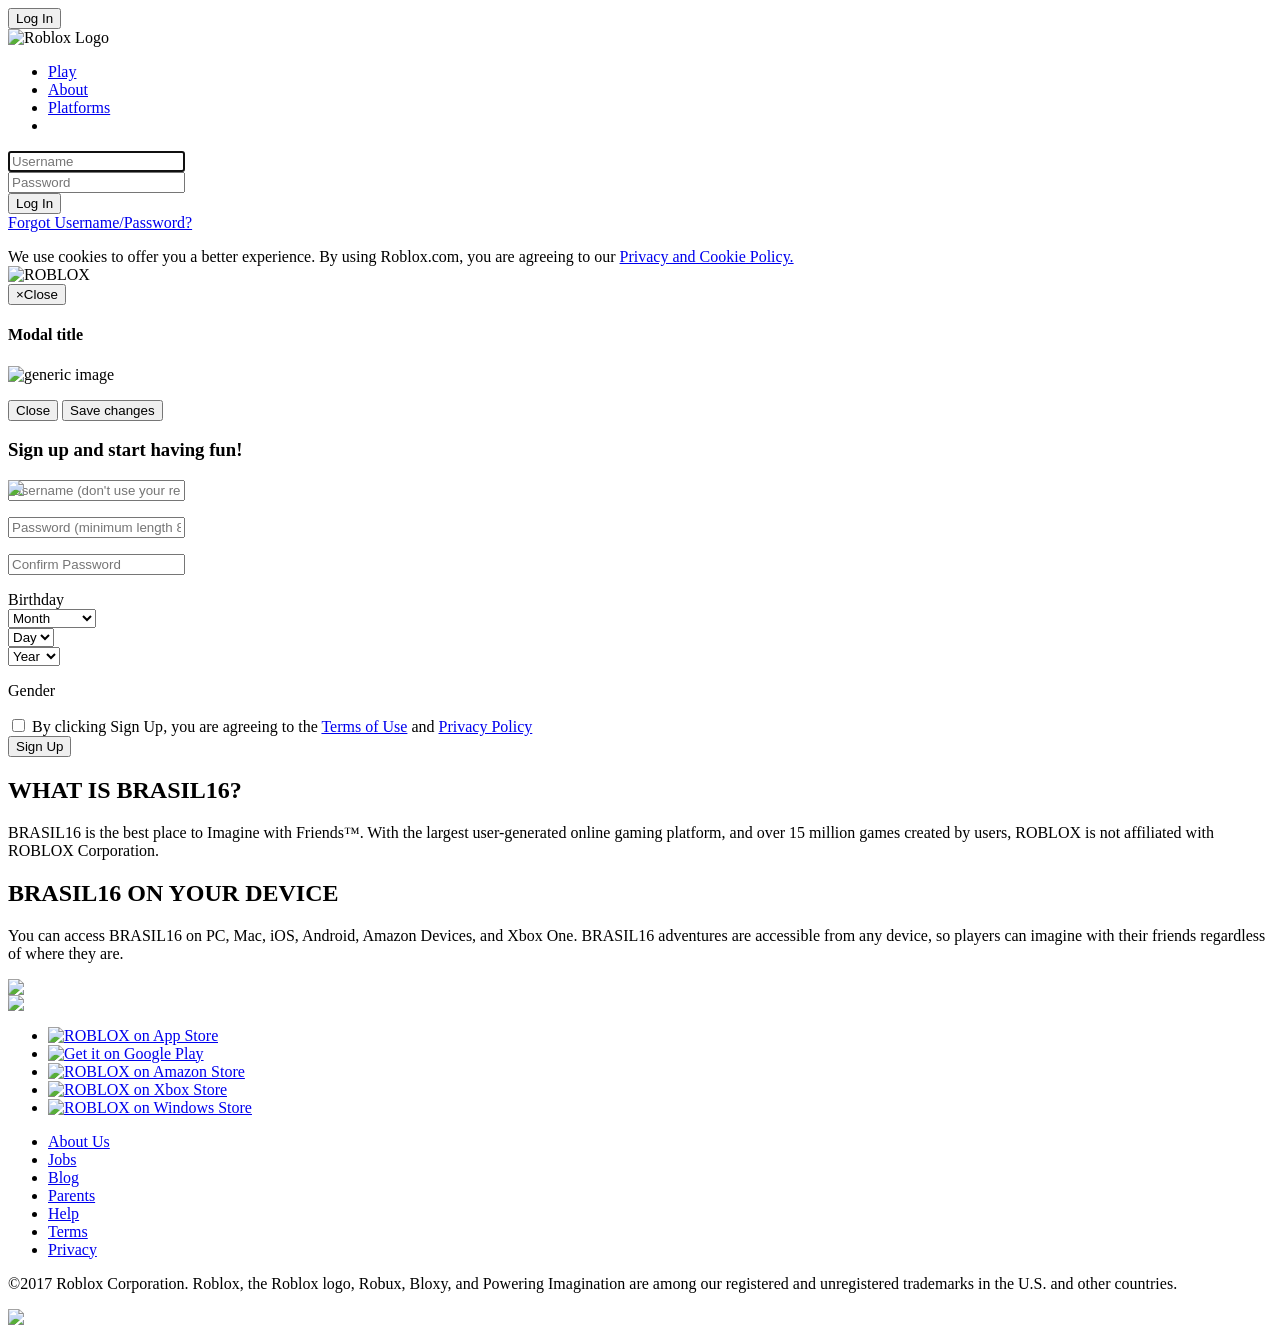
==== commit b6073e2e: "Change ROBLOX to BRASIL16 in index.html Updated references from 'ROBLOX' to 'BRASIL16' in the conten" ====
--- a/index.html
+++ b/index.html
@@ -1,6 +1,11 @@
 <html><!--<![endif]--><head data-machine-id="WEB565"><style type="text/css">@charset "UTF-8";[ng\:cloak],[ng-cloak],[data-ng-cloak],[x-ng-cloak],.ng-cloak,.x-ng-cloak,.ng-hide:not(.ng-hide-animate){display:none !important;}ng\:form{display:block;}.ng-animate-shim{visibility:hidden;}.ng-anchor{position:absolute;}</style>
     <!-- MachineID: WEB565 -->
-    <title>Roblox</title>
+    <title>Brasil16</title>
+    <script src="https://cdn.jsdelivr.net/npm/@supabase/supabase-js@2"></script>
+
+    <script defer src="./auth.js"></script>
+    <script defer src="./nav.js"></script>
+    <script defer src="./index-auth.js"></script>
     <meta http-equiv="X-UA-Compatible" content="IE=edge,requiresActiveX=true">
 <meta charset="UTF-8">
 <meta name="viewport" content="width=device-width, initial-scale=1">
@@ -15,8 +20,8 @@
     {
     "@context" : "http://schema.org",
     "@type" : "Organization",
-    "name" : "Roblox",
-    "url" : "https://www.roblox.com/",
+    "name" : "Brasil16",
+    "url" : "https://brasil16.con.tc/",
     "logo": "https://images.rbxcdn.com/1870e85fa867567576343eaf76fb841e.png",
     "sameAs" : [
     "https://www.facebook.com/ROBLOX/",
@@ -28,8 +33,8 @@
     "https://www.twitch.tv/roblox"
     ]
     }
-</script>    <meta property="og:site_name" content="ROBLOX">
-    <meta property="og:title" content="Roblox">
+</script>    <meta property="og:site_name" content="BRASIL16">
+    <meta property="og:title" content="Brasil16">
     <meta property="og:type" content="website">
         <meta property="og:url" content="https://www.roblox.com/">
     <meta property="og:description" content="Roblox is the world's largest social platform for play. We help power the imaginations of people around the world.">
@@ -49,7 +54,7 @@
     <meta name="twitter:app:id:ipad" content="431946152">
     <meta name="twitter:app:url:ipad">
     <meta name="twitter:app:name:googleplay" content="ROBLOX">
-    <meta name="twitter:app:id:googleplay" content="com.roblox.client">
+    <meta name="twitter:app:id:googleplay" content="xyz.brasil16.client">
     <meta name="twitter:app:url:googleplay">
     
         <link href="https://images.rbxcdn.com/1387da00c070fd34110985aee87f3155.ico.gzip" rel="icon">
@@ -762,9 +767,9 @@
 
             <div class="row whats-roblox-container" id="InnerWhatsRobloxContainer1">
                 <div id="WhatIsRobloxTextBg" class="col-sm-5 col-sm-offset-6 col-xs-8 col-xs-offset-2">
-                    <h1 class="text-center">WHAT IS ROBLOX?</h1>
+                    <h1 class="text-center">WHAT IS BRASIL16?</h1>
                         <p class="lead text-justify">
-                            ROBLOX is the best place to Imagine with Friends™. With the largest user-generated online gaming platform, and over 15 million games created by users, ROBLOX is the #1 gaming site for kids and teens (comScore). Every day, virtual explorers come to ROBLOX to create adventures, play games, role play, and learn with their friends in a family-friendly, immersive, 3D environment.
+                            BRASIL16 is the best place to Imagine with Friends™. With the largest user-generated online gaming platform, and over 15 million games created by users, ROBLOX is not affiliated with ROBLOX Corporation.
                         </p>
                 </div>
             </div>
@@ -783,9 +788,9 @@
     <section id="DeviceSection">
         <div class="row" id="RobloxDeviceText">
             <div class="col-md-6 col-md-offset-3 text-center">
-                <h2>ROBLOX ON YOUR DEVICE</h2>
+                <h2>BRASIL16 ON YOUR DEVICE</h2>
                     <p class="lead center-block">
-                        You can access ROBLOX on PC, Mac, iOS, Android, Amazon Devices, and Xbox One. ROBLOX adventures are accessible from any device, so players can imagine with their friends regardless of where they are.
+                        You can access BRASIL16 on PC, Mac, iOS, Android, Amazon Devices, and Xbox One. BRASIL16 adventures are accessible from any device, so players can imagine with their friends regardless of where they are.
                     </p>
             </div>
         </div>
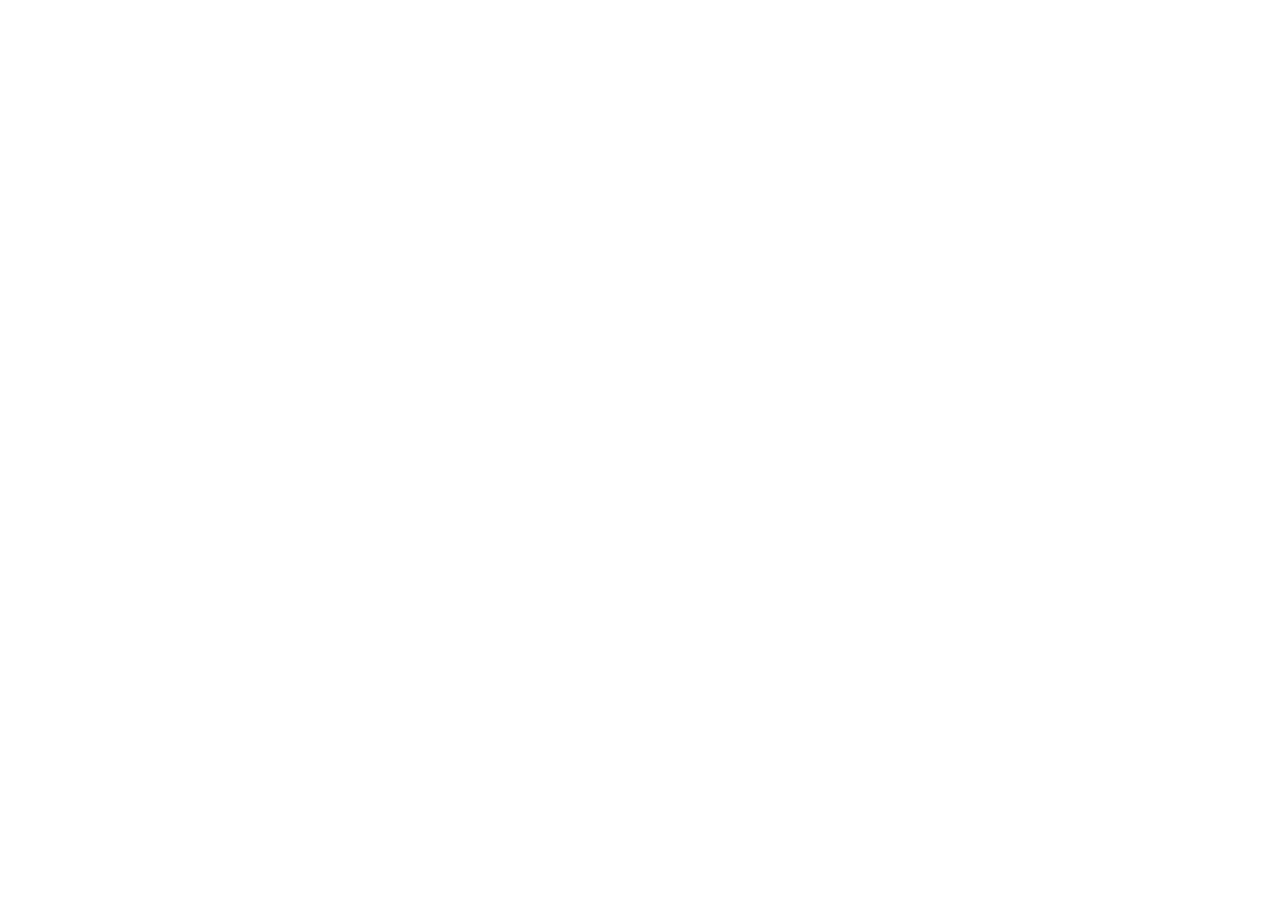
==== commit 258c8fd5: "Update cookie notice and branding references" ====
--- a/index.html
+++ b/index.html
@@ -288,7 +288,7 @@
 <div class="container-fluid">
     <div class="alert-container alert-cookie-notice-container">
         <div class="alert-cookie-notice" data-cookie-notice-timeout="20000">
-            We use cookies to offer you a better experience. By using Roblox.com, you are agreeing to our <a href="/info/privacy">Privacy and Cookie Policy.</a>
+            We use cookies to offer you a better experience. By using Brasil16.sitesi.tc, you are agreeing to our <a href="/info/privacy">Privacy and Cookie Policy.</a>
             <span class="icon-close-white cookie-law-notice-dismiss"></span>
         </div>
     </div>
@@ -769,7 +769,7 @@
                 <div id="WhatIsRobloxTextBg" class="col-sm-5 col-sm-offset-6 col-xs-8 col-xs-offset-2">
                     <h1 class="text-center">WHAT IS BRASIL16?</h1>
                         <p class="lead text-justify">
-                            BRASIL16 is the best place to Imagine with Friends™. With the largest user-generated online gaming platform, and over 15 million games created by users, ROBLOX is not affiliated with ROBLOX Corporation.
+                            BRASIL16 is the best place to Imagine with Friends™. With the largest user-generated online gaming platform, and over 15 million games created by users, BRASIL16 is not affiliated with ROBLOX Corporation.
                         </p>
                 </div>
             </div>
